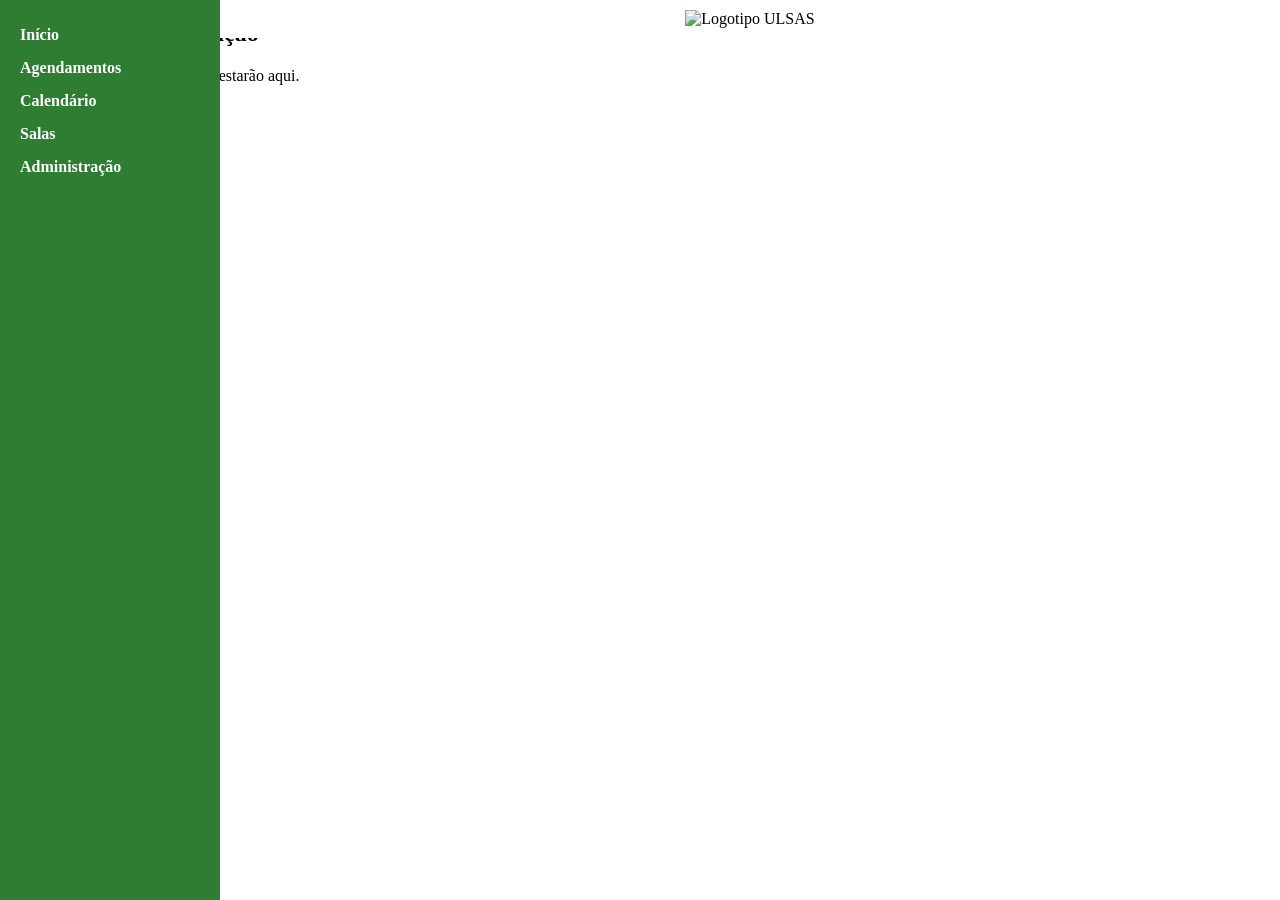
==== admin.html @ d869eaff "Versão inicial da aplicação de Forma-o" ====
<!DOCTYPE html>
<html lang="pt">
<head>
    <meta charset="UTF-8">
    <title>Administração</title>
    <link href="style.css" rel="stylesheet">
</head>
<body>
<div style="text-align: center; padding: 10px; background-color: white; position: fixed; top: 0; left: 220px; right: 0; z-index: 1000;">
  <img src="img/ulsas_logotipo.png" alt="Logotipo ULSAS" style="max-height: 80px;">
</div>

    

<div class="sidebar" style="background-color: #2E7D32; color: white; width: 220px; height: 100vh; padding-top: 10px; position: fixed; left: 0; top: 0;">
  <ul style="list-style: none; padding-left: 20px; font-weight: bold;">
    <li style="margin-bottom: 15px;"><a href="index.html" style="color: white; text-decoration: none;">Início</a></li>
    <li style="margin-bottom: 15px;"><a href="agendamentos.html" style="color: white; text-decoration: none;">Agendamentos</a></li>
    <li style="margin-bottom: 15px;"><a href="calendario.html" style="color: white; text-decoration: none;">Calendário</a></li>
    <li style="margin-bottom: 15px;"><a href="salas.html" style="color: white; text-decoration: none;">Salas</a></li>
    <li style="margin-bottom: 15px;"><a href="admin.html" style="color: white; text-decoration: none;">Administração</a></li>
  </ul>
</div>


    <div class="content">
        <h2>Painel de Administração</h2>
        <p>Funcionalidades administrativas estarão aqui.</p>
    </div>
</body>
</html>
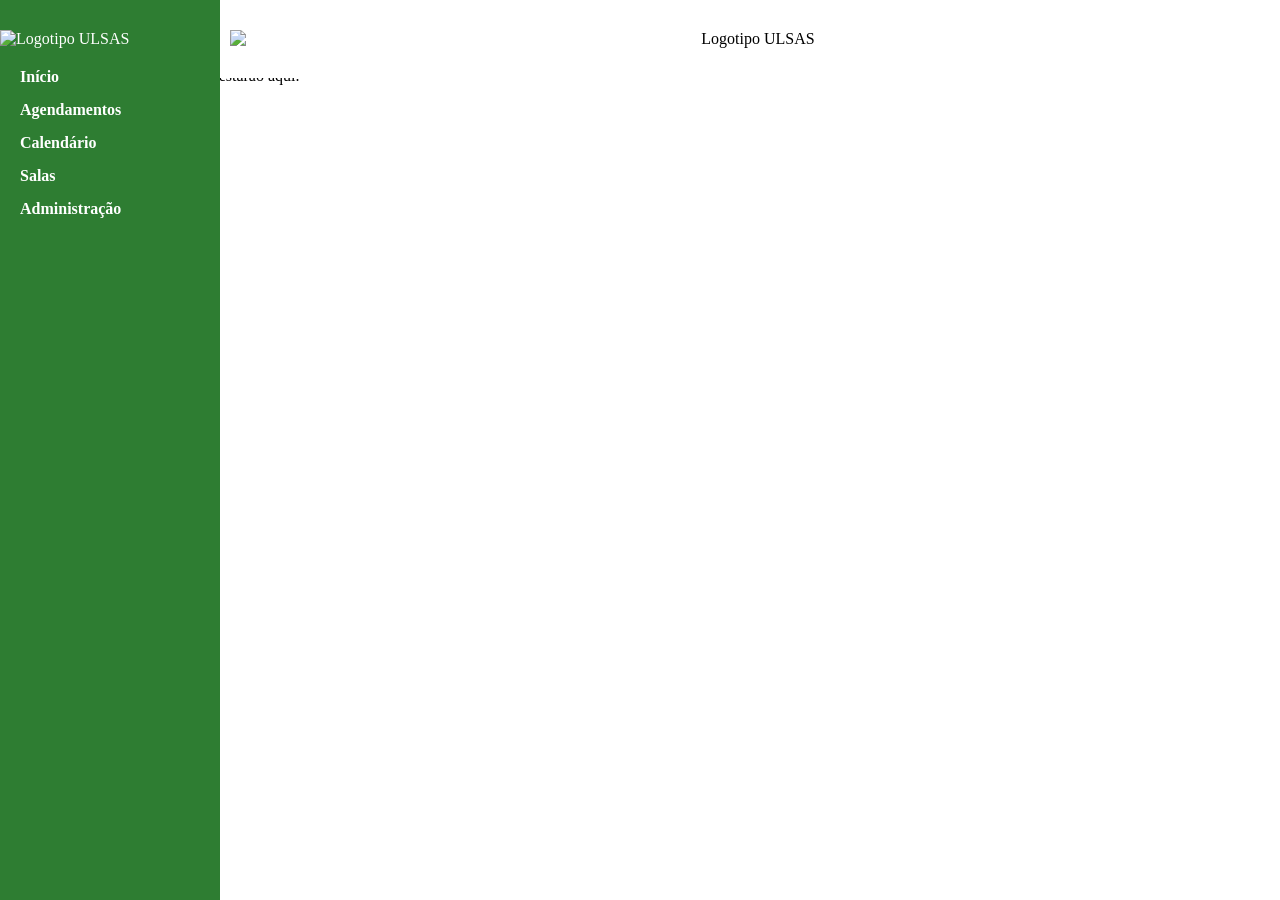
==== commit a4722c7e: "Add files via upload" ====
--- a/admin.html
+++ b/admin.html
@@ -1,32 +1,30 @@
 
 <!DOCTYPE html>
+
 <html lang="pt">
 <head>
-    <meta charset="UTF-8">
-    <title>Administração</title>
-    <link href="style.css" rel="stylesheet">
+<meta charset="utf-8"/>
+<title>Administração</title>
+<link href="style.css" rel="stylesheet"/>
 </head>
-<body>
-<div style="text-align: center; padding: 10px; background-color: white; position: fixed; top: 0; left: 220px; right: 0; z-index: 1000;">
-  <img src="img/ulsas_logotipo.png" alt="Logotipo ULSAS" style="max-height: 80px;">
+<body><div class="sidebar" style="background-color: #2E7D32; color: white; width: 220px; height: 100vh; padding-top: 10px; position: fixed; left: 0; top: 0;">
+<img alt="Logotipo ULSAS" src="img/ulsas_logotipo.png" style="display: block; margin: 20px auto;"/>
+<ul style="list-style: none; padding-left: 20px; font-weight: bold;">
+<li style="margin-bottom: 15px;"><a href="#" style="color: white; text-decoration: none;">Início</a></li>
+<li style="margin-bottom: 15px;"><a href="#" style="color: white; text-decoration: none;">Agendamentos</a></li>
+<li style="margin-bottom: 15px;"><a href="#" style="color: white; text-decoration: none;">Calendário</a></li>
+<li style="margin-bottom: 15px;"><a href="#" style="color: white; text-decoration: none;">Salas</a></li>
+<li><a href="#" style="color: white; text-decoration: none;">Administração</a></li>
+</ul>
 </div>
 
-    
-
-<div class="sidebar" style="background-color: #2E7D32; color: white; width: 220px; height: 100vh; padding-top: 10px; position: fixed; left: 0; top: 0;">
-  <ul style="list-style: none; padding-left: 20px; font-weight: bold;">
-    <li style="margin-bottom: 15px;"><a href="index.html" style="color: white; text-decoration: none;">Início</a></li>
-    <li style="margin-bottom: 15px;"><a href="agendamentos.html" style="color: white; text-decoration: none;">Agendamentos</a></li>
-    <li style="margin-bottom: 15px;"><a href="calendario.html" style="color: white; text-decoration: none;">Calendário</a></li>
-    <li style="margin-bottom: 15px;"><a href="salas.html" style="color: white; text-decoration: none;">Salas</a></li>
-    <li style="margin-bottom: 15px;"><a href="admin.html" style="color: white; text-decoration: none;">Administração</a></li>
-  </ul>
+<div style="text-align: center; padding: 10px; background-color: white; position: fixed; top: 0; left: 220px; right: 0; z-index: 1000;">
+<img alt="Logotipo ULSAS" src="img/ulsas_logotipo.png" style="display: block; margin: 20px auto;"/>
 </div>
 
-
-    <div class="content">
-        <h2>Painel de Administração</h2>
-        <p>Funcionalidades administrativas estarão aqui.</p>
-    </div>
+<div class="content">
+<h2>Painel de Administração</h2>
+<p>Funcionalidades administrativas estarão aqui.</p>
+</div>
 </body>
 </html>
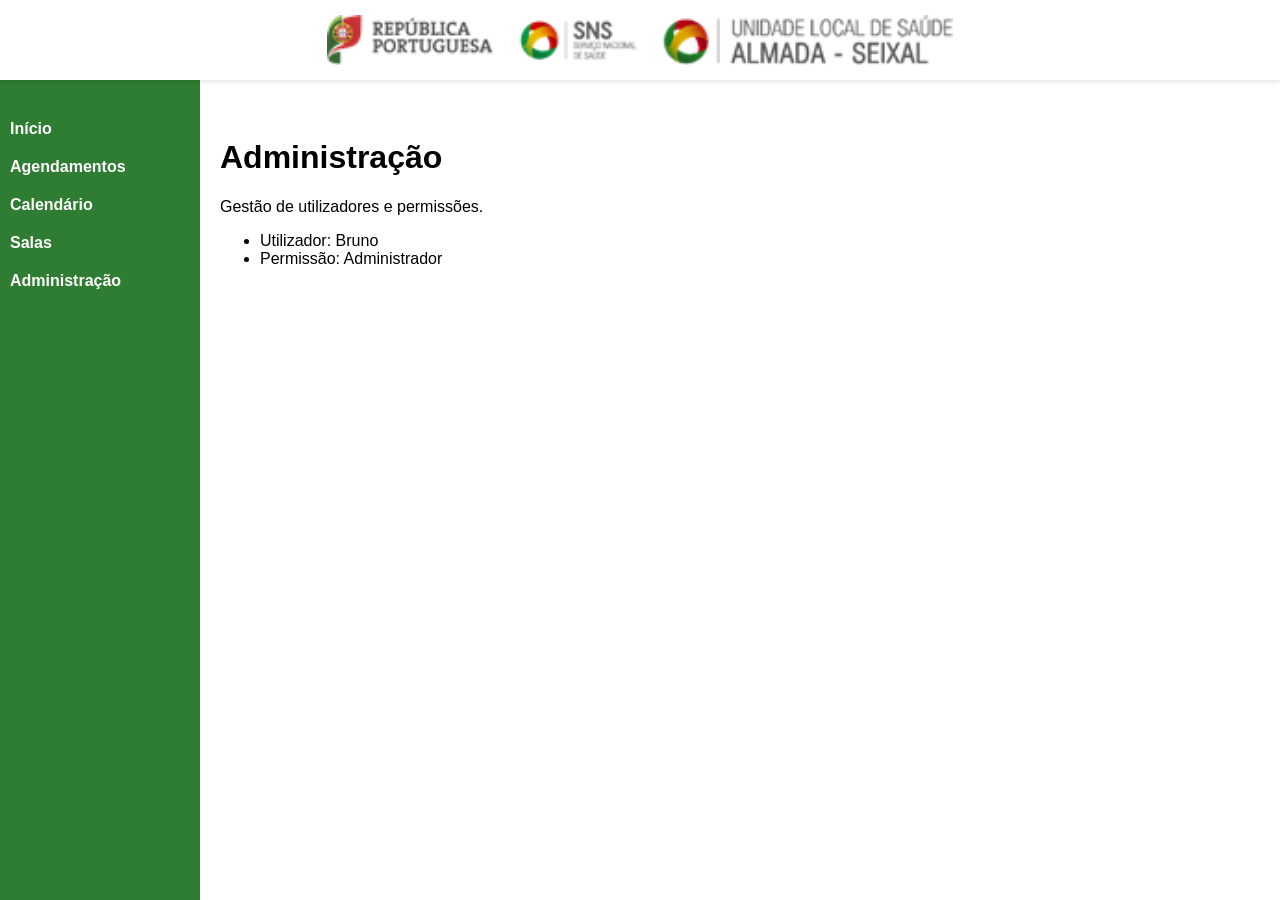
==== commit 772269ff: "Add files via upload" ====
--- a/admin.html
+++ b/admin.html
@@ -1,30 +1,53 @@
-
 <!DOCTYPE html>
-
 <html lang="pt">
 <head>
-<meta charset="utf-8"/>
-<title>Administração</title>
-<link href="style.css" rel="stylesheet"/>
+  <meta charset="UTF-8" />
+  <title>Administração</title>
+  <link rel="stylesheet" href="style.css" />
+  
 </head>
-<body><div class="sidebar" style="background-color: #2E7D32; color: white; width: 220px; height: 100vh; padding-top: 10px; position: fixed; left: 0; top: 0;">
-<img alt="Logotipo ULSAS" src="img/ulsas_logotipo.png" style="display: block; margin: 20px auto;"/>
-<ul style="list-style: none; padding-left: 20px; font-weight: bold;">
-<li style="margin-bottom: 15px;"><a href="#" style="color: white; text-decoration: none;">Início</a></li>
-<li style="margin-bottom: 15px;"><a href="#" style="color: white; text-decoration: none;">Agendamentos</a></li>
-<li style="margin-bottom: 15px;"><a href="#" style="color: white; text-decoration: none;">Calendário</a></li>
-<li style="margin-bottom: 15px;"><a href="#" style="color: white; text-decoration: none;">Salas</a></li>
-<li><a href="#" style="color: white; text-decoration: none;">Administração</a></li>
-</ul>
+<body>
+
+<div class="header">
+  <img src="ulsas_logotipo.png" alt="Logotipo ULSAS" class="logo" />
 </div>
 
-<div style="text-align: center; padding: 10px; background-color: white; position: fixed; top: 0; left: 220px; right: 0; z-index: 1000;">
-<img alt="Logotipo ULSAS" src="img/ulsas_logotipo.png" style="display: block; margin: 20px auto;"/>
+  
+<div class="sidebar">
+  <ul>
+    <li><a href="index.html">Início</a></li>
+    <li><a href="agendamentos.html">Agendamentos</a></li>
+    <li><a href="calendario.html">Calendário</a></li>
+    <li><a href="salas.html">Salas</a></li>
+    <li><a href="admin.html">Administração</a></li>
+  </ul>
 </div>
 
-<div class="content">
-<h2>Painel de Administração</h2>
-<p>Funcionalidades administrativas estarão aqui.</p>
+  
+<div class="top-logo">
+  <img src="img/ulsas_logotipo.png" alt="Logotipo ULSAS" class="logo" />
 </div>
+
+  <div class="main-content">
+    
+<h1>Administração</h1>
+<p>Gestão de utilizadores e permissões.</p>
+<ul>
+  <li>Utilizador: Bruno</li>
+  <li>Permissão: Administrador</li>
+</ul>
+
+  </div>
+  <script>
+    document.addEventListener('DOMContentLoaded', function () {
+        const calendarEl = document.getElementById('calendar');
+        if (calendarEl) {
+            const calendar = new FullCalendar.Calendar(calendarEl, {
+                initialView: 'dayGridMonth'
+            });
+            calendar.render();
+        }
+    });
+  </script>
 </body>
 </html>
--- a/style.css
+++ b/style.css
@@ -0,0 +1,118 @@
+
+* {
+  box-sizing: border-box;
+}
+
+body {
+  margin: 0;
+  font-family: Arial, sans-serif;
+}
+
+.header {
+  width: 100%;
+  height: 80px;
+  background-color: white;
+  display: flex;
+  justify-content: center;
+  align-items: center;
+  position: fixed;
+  top: 0;
+  left: 0;
+  z-index: 1000;
+  box-shadow: 0 2px 4px rgba(0, 0, 0, 0.1);
+}
+
+.header img.logo {
+  height: 50px;
+}
+
+.sidebar {
+  width: 200px;
+  background-color: #2e7d32;
+  color: white;
+  height: 100vh;
+  padding: 20px 10px;
+  box-sizing: border-box;
+  position: fixed;
+  top: 80px; /* abaixo do header */
+  left: 0;
+}
+
+.sidebar ul {
+  list-style-type: none;
+  padding: 0;
+}
+
+.sidebar li {
+  margin: 20px 0;
+}
+
+.sidebar a {
+  color: white;
+  text-decoration: none;
+  font-weight: bold;
+}
+
+.main-content {
+  margin-left: 200px;
+  padding: 100px 20px 20px 20px; /* espaço superior por causa do header */
+}
+
+.botao-novo {
+  display: inline-block;
+  padding: 10px 20px;
+  margin: 20px 0;
+  background-color: #1976d2;
+  color: white;
+  text-decoration: none;
+  border-radius: 5px;
+}
+
+.botao-novo:hover {
+  background-color: #1565c0;
+}
+
+#calendar {
+  max-width: 900px;
+  margin: 40px auto;
+}
+
+.modal {
+  display: none;
+  position: fixed;
+  z-index: 1001;
+  left: 0;
+  top: 0;
+  width: 100%;
+  height: 100%;
+  overflow: auto;
+  background-color: rgba(0,0,0,0.4);
+}
+.modal-content {
+  background-color: #fefefe;
+  margin: 5% auto;
+  padding: 30px;
+  border: 1px solid #888;
+  width: 70%;
+  border-radius: 10px;
+  box-shadow: 0 5px 15px rgba(0,0,0,0.3);
+}
+.fechar {
+  color: #aaa;
+  float: right;
+  font-size: 28px;
+  font-weight: bold;
+}
+.fechar:hover,
+.fechar:focus {
+  color: black;
+  text-decoration: none;
+  cursor: pointer;
+}
+.linha {
+  display: flex;
+  gap: 30px;
+}
+.linha label {
+  flex: 1;
+}
